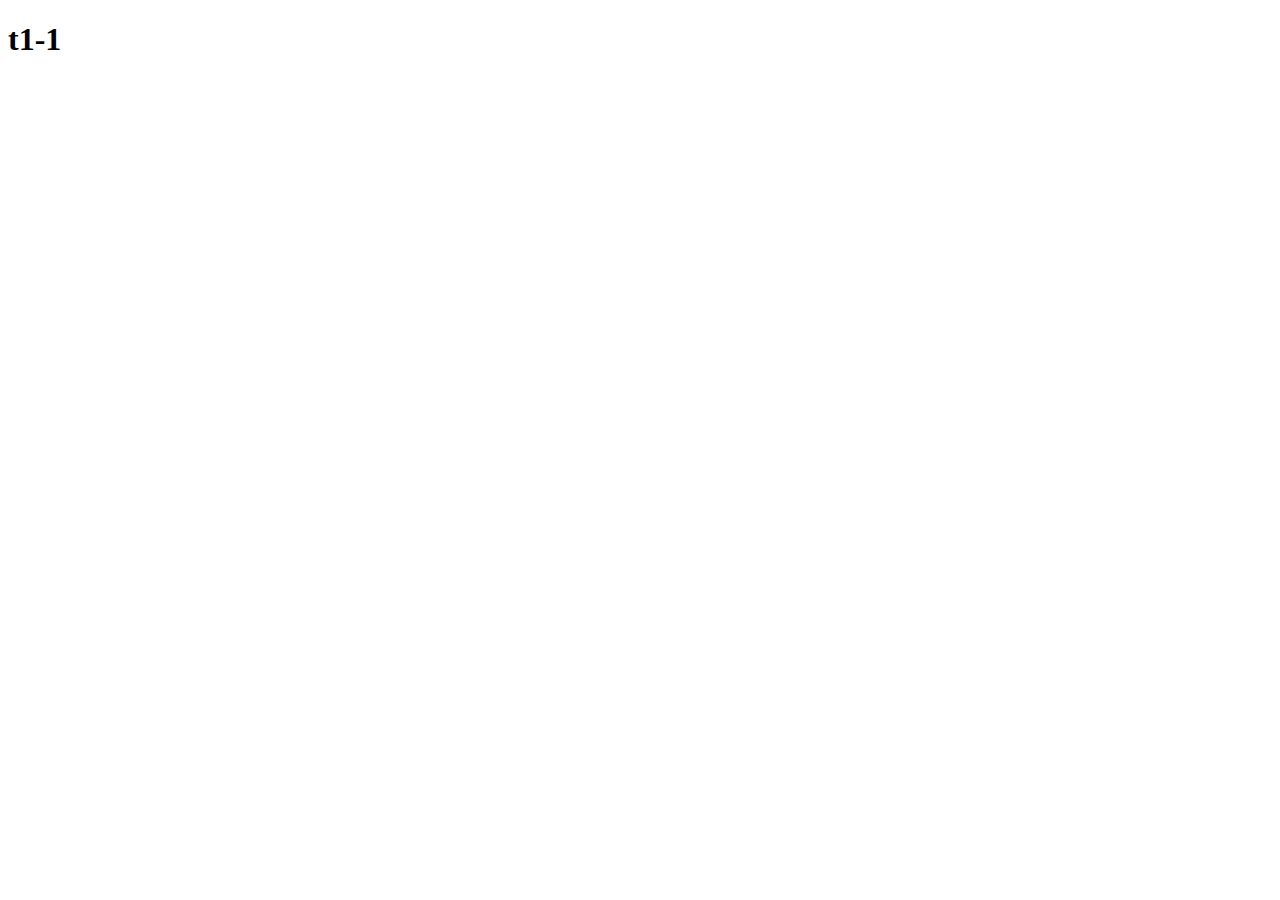
==== test/t1/t1.1.html @ 418f1501 "tests" ====
<!DOCTYPE html>
<html lang="en">
<head>
  <meta charset="UTF-8">
  <meta name="viewport" content="width=device-width, initial-scale=1.0">
  <title>t1-1</title>
</head>
<body>
  <h1>t1-1</h1>
</body>
</html>
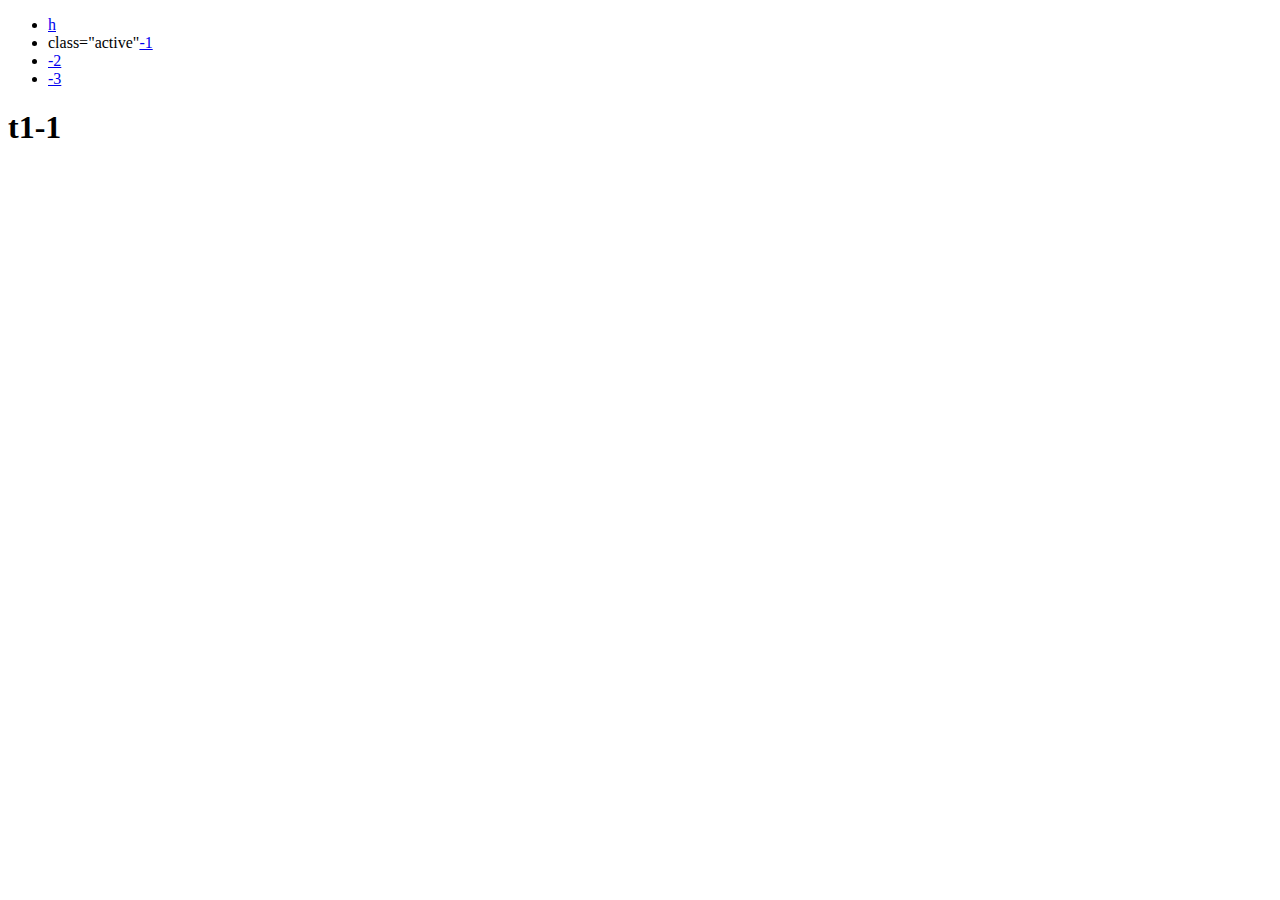
==== commit fb923f5e: "upd" ====
--- a/test/t1/t1.1.html
+++ b/test/t1/t1.1.html
@@ -6,6 +6,12 @@
   <title>t1-1</title>
 </head>
 <body>
+  <ul class="navbar">
+    <li><a href="./t1.html">h</a></li>
+    <li> class="active"<a href="./t1.1.html">-1</a></li>
+    <li><a href="./t1.2.html">-2</a></li>
+    <li><a href="./t1.3.html">-3</a></li>
+  </ul>
   <h1>t1-1</h1>
 </body>
 </html>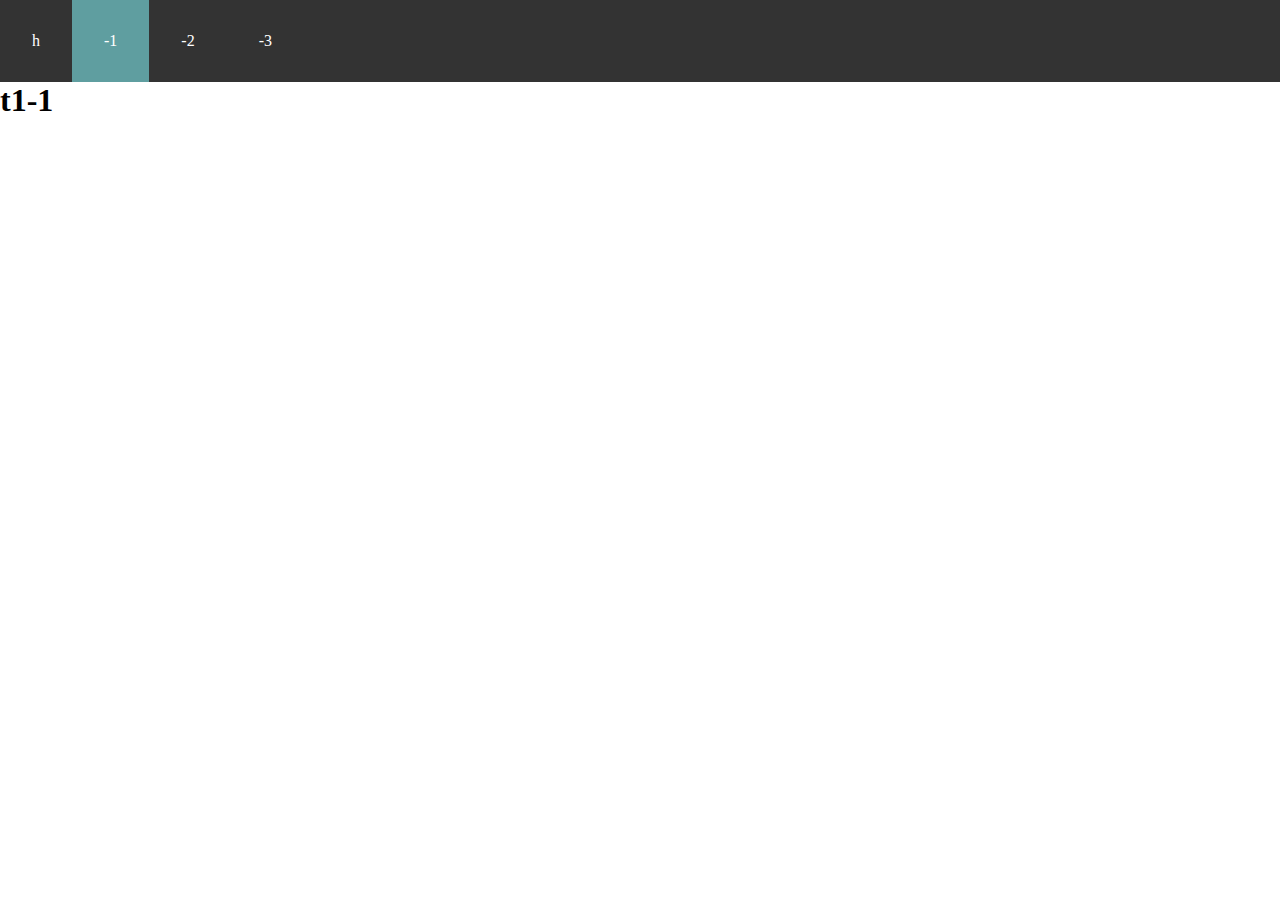
==== commit b35d5855: "um fnlz fr fr .w." ====
--- a/test/t1/t1.1.html
+++ b/test/t1/t1.1.html
@@ -3,12 +3,13 @@
 <head>
   <meta charset="UTF-8">
   <meta name="viewport" content="width=device-width, initial-scale=1.0">
+  <link rel="stylesheet" href="./t1.css">
   <title>t1-1</title>
 </head>
 <body>
   <ul class="navbar">
     <li><a href="./t1.html">h</a></li>
-    <li> class="active"<a href="./t1.1.html">-1</a></li>
+    <li class="active"><a href="./t1.1.html">-1</a></li>
     <li><a href="./t1.2.html">-2</a></li>
     <li><a href="./t1.3.html">-3</a></li>
   </ul>
--- a/test/t1/t1.css
+++ b/test/t1/t1.css
@@ -0,0 +1,28 @@
+* {
+  box-sizing: border-box;
+  margin: 0;
+  padding: 0;
+}
+
+.navbar {
+  list-style-type: none;
+  background-color: #333;
+  margin: 0;
+  padding: 0;
+  overflow: hidden;
+}
+
+.navbar li {
+  float: left;
+  display: block;
+  padding: 2em;
+}
+
+.navbar li a {
+  color: white;
+  text-decoration: none;
+}
+
+.navbar li.active {
+  background-color: cadetblue;
+}